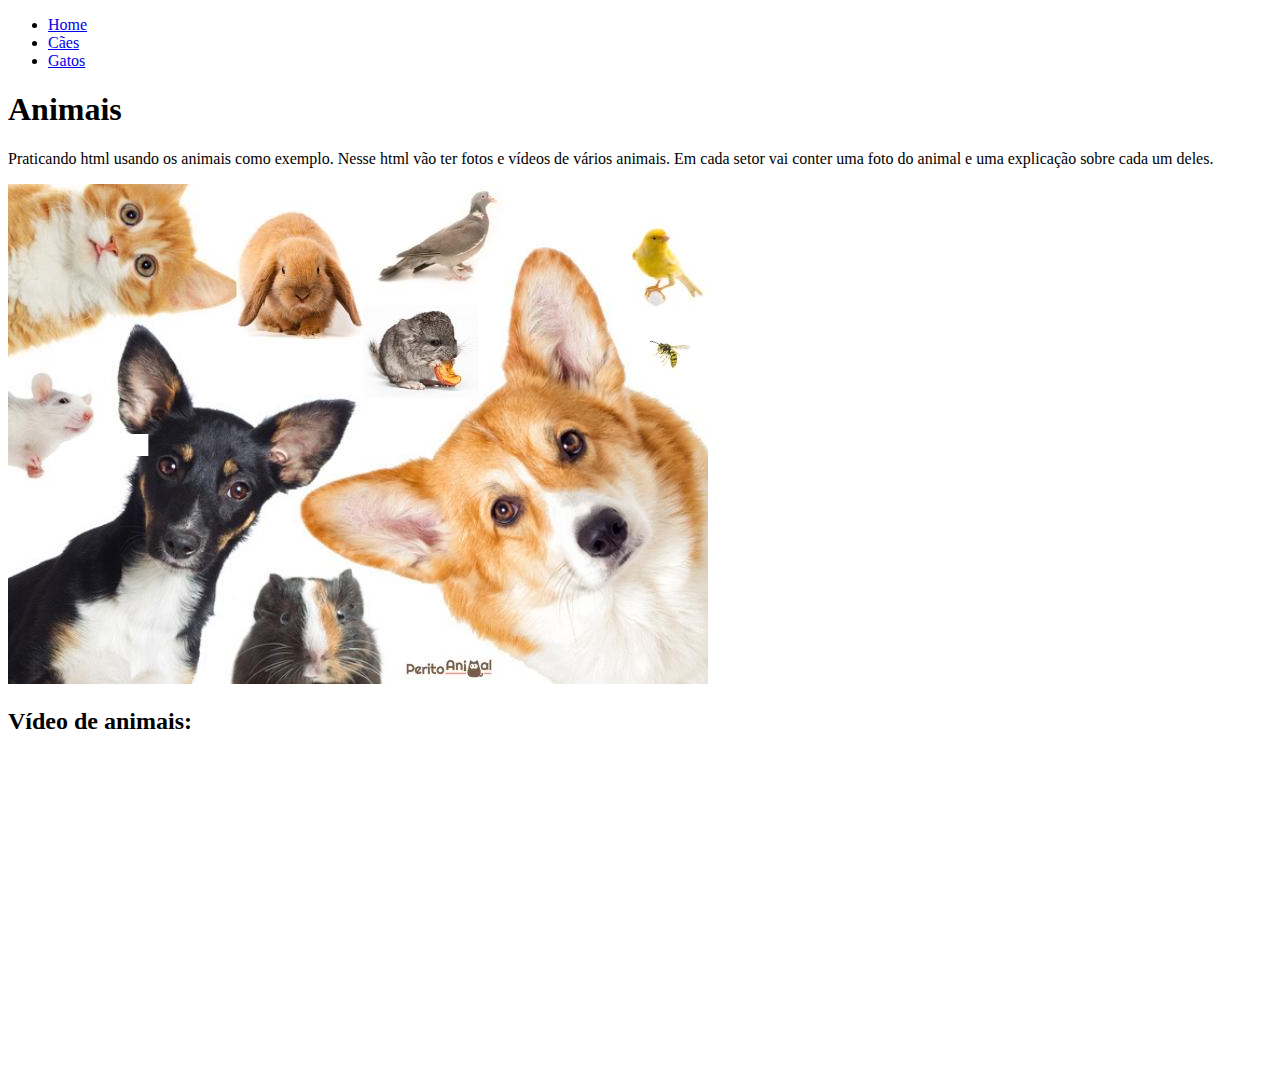
==== index.html @ d0929ee1 "My first html using animals as topic" ====
<!DOCTYPE html>
<html lang="pt-br">
<head>
    <meta charset="UTF-8">
    <meta http-equiv="X-UA-Compatible" content="IE=edge">
    <meta name="viewport" content="width=device-width, initial-scale=1.0">
    <title>Animais</title>
</head>
<body>
    <ul>
        <li>
            <a href="index.html">Home</a>
        </li>
        <li>
            <a href="cães.html">Cães</a>
        </li>
        <li>
            <a href="gatos.html">Gatos</a>
        </li>
    </ul>

    <h1>Animais</h1>
    
    <p>
        Praticando html usando os animais como exemplo. Nesse html vão ter fotos e vídeos de vários animais. Em cada setor vai conter uma foto do animal e uma explicação
        sobre cada um deles.
    </p>
    
    <img src="assets/photos/49_animais_domesticos_definicao_e_especies_23221_orig.jpg" alt="Foto com vários animais domésticos">

    <h2>Vídeo de animais:</h2>

    <iframe width="560" height="315" src="https://www.youtube.com/embed/mHN2eNigz3o" title="YouTube video player" 
    frameborder="0" allow="accelerometer; autoplay; clipboard-write; encrypted-media; gyroscope; picture-in-picture" 
    allowfullscreen
    ></iframe>

</body>
</html>
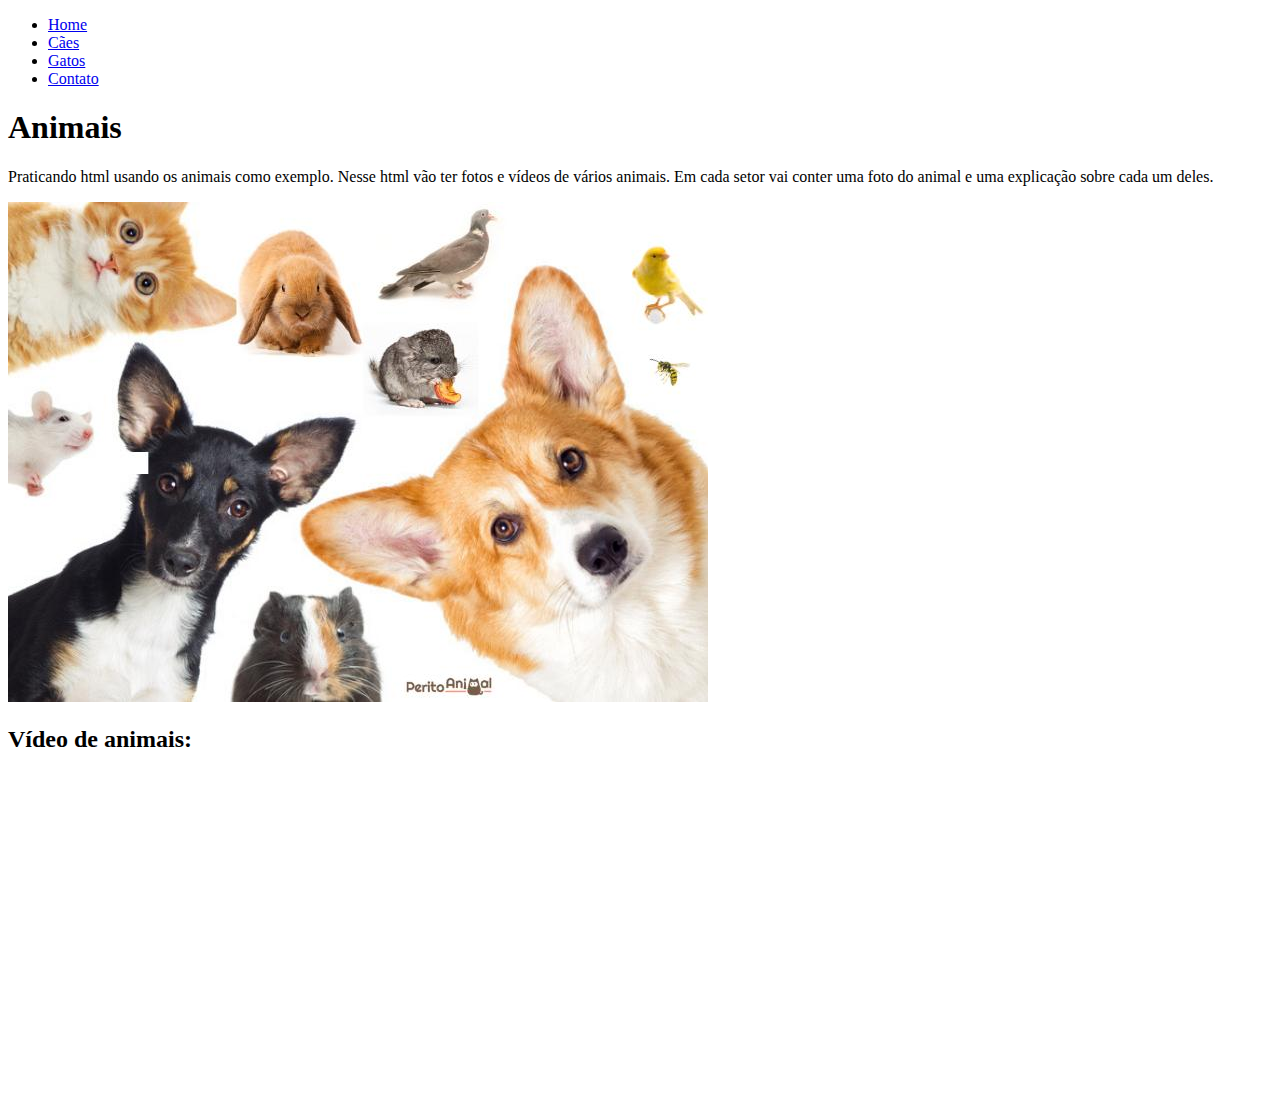
==== commit 7fff26ba: "Added contact html page" ====
--- a/index.html
+++ b/index.html
@@ -16,6 +16,9 @@
         </li>
         <li>
             <a href="gatos.html">Gatos</a>
+        </li>
+        <li>
+            <a href="contato.html">Contato</a>
         </li>
     </ul>
 
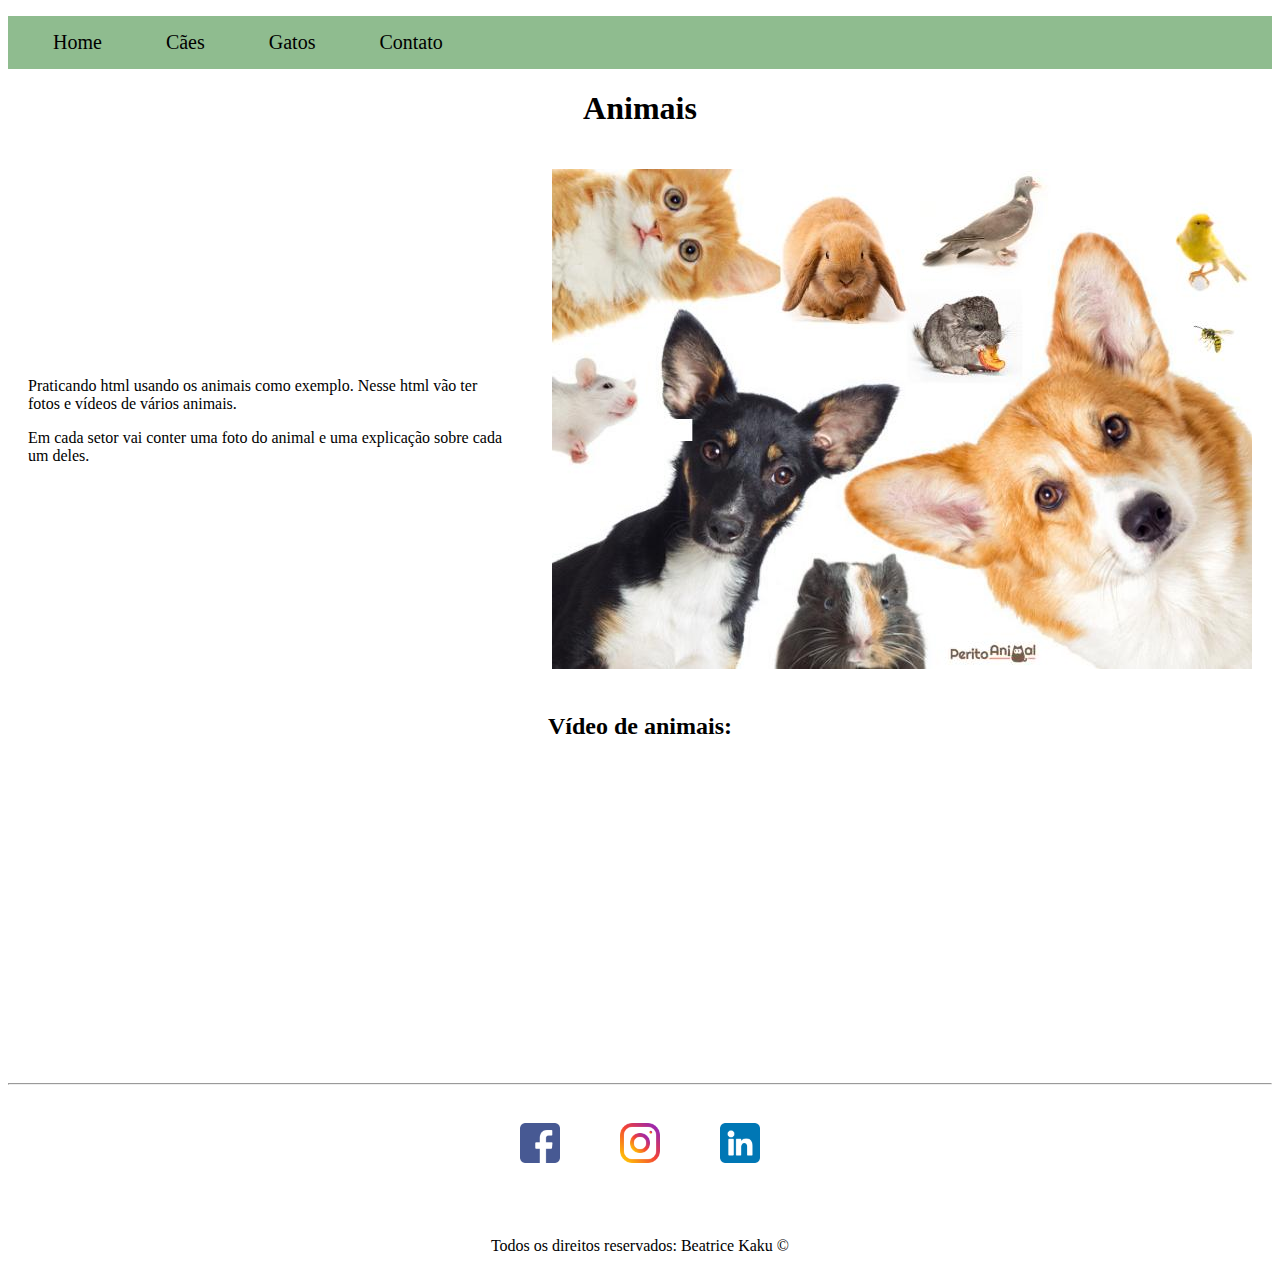
==== commit ee6bc2c7: "Implemented style to site using pure CSS" ====
--- a/index.html
+++ b/index.html
@@ -1,13 +1,16 @@
 <!DOCTYPE html>
 <html lang="pt-br">
+
 <head>
     <meta charset="UTF-8">
     <meta http-equiv="X-UA-Compatible" content="IE=edge">
     <meta name="viewport" content="width=device-width, initial-scale=1.0">
     <title>Animais</title>
+    <link rel="stylesheet" href="assets/css/style.css">
 </head>
+
 <body>
-    <ul>
+    <ul class="menu">
         <li>
             <a href="index.html">Home</a>
         </li>
@@ -22,21 +25,54 @@
         </li>
     </ul>
 
-    <h1>Animais</h1>
-    
-    <p>
-        Praticando html usando os animais como exemplo. Nesse html vão ter fotos e vídeos de vários animais. Em cada setor vai conter uma foto do animal e uma explicação
-        sobre cada um deles.
-    </p>
-    
-    <img src="assets/photos/49_animais_domesticos_definicao_e_especies_23221_orig.jpg" alt="Foto com vários animais domésticos">
+    <h1 class="center">Animais</h1>
 
-    <h2>Vídeo de animais:</h2>
+    <div class="container">
+        <div class="text">
+            <p>
+                Praticando html usando os animais como exemplo. Nesse html vão ter fotos e vídeos de vários animais.
+            </p>
+            <p>
+                Em cada setor vai conter uma foto do animal e uma explicação sobre cada um deles.
+            </p>
 
-    <iframe width="560" height="315" src="https://www.youtube.com/embed/mHN2eNigz3o" title="YouTube video player" 
-    frameborder="0" allow="accelerometer; autoplay; clipboard-write; encrypted-media; gyroscope; picture-in-picture" 
-    allowfullscreen
-    ></iframe>
+        </div>
+
+        <div>
+            <img class="img" src="assets/photos/49_animais_domesticos_definicao_e_especies_23221_orig.jpg"
+                alt="Foto com vários animais domésticos">
+        </div>
+
+    </div>
+
+    <h2 class="center">Vídeo de animais:</h2>
+    <div class="container">
+        <iframe width="560" height="315" src="https://www.youtube.com/embed/mHN2eNigz3o" title="YouTube video player"
+        frameborder="0" allow="accelerometer; autoplay; clipboard-write; encrypted-media; gyroscope; picture-in-picture"
+        allowfullscreen>
+    </iframe>
+    </div>
+    <hr>
+    <footer>
+        <div class="container mb-40">
+            <a href="https://www.facebook.com" target="_blank">
+                <img class="tm" src="assets/photos/facebook.png" alt="Logo do Facebook">
+            </a>
+            
+            <a href="https://www.instagram.com" target="_blank">
+                <img class="tm" src="assets/photos/instagram.png" alt="Logo do Instagram">
+            </a>
+            
+            <a href="https://www.linkedin.com" target="_blank">
+                <img class="tm" src="assets/photos/linkedin.png" alt="Logo do LinkedIn">
+            </a>
+            
+        </div>
+      <p class="center">
+        Todos os direitos reservados: Beatrice Kaku &copy;
+      </p> 
+    </footer>
 
 </body>
+
 </html>--- a/assets/css/style.css
+++ b/assets/css/style.css
@@ -0,0 +1,71 @@
+/*
+Estilo da página Index
+*/
+.center {
+    text-align: center;
+}
+
+.container {
+    display: flex;
+    flex-flow: row;
+    align-items: center;
+    justify-content: center;
+}
+
+.text {
+    text-align: left;
+    padding: 20px;
+}
+
+.img {
+    padding: 20px;
+}
+.menu {
+    background-color: darkseagreen;
+    padding: 15px;
+}
+.menu li{
+    display: inline;
+    padding: 30px;
+}
+
+.menu li a {
+    text-decoration: none;
+    color: black;
+    font-size: 20px;
+}
+
+.menu li a:hover {
+    color: lightseagreen;
+}
+
+.tm {
+    width: 40px;
+    height: 40px;
+    padding: 30px;
+}
+
+.mb-40 {
+    margin-bottom: 40px;
+}
+
+/*
+Estilo da página Contato
+*/
+
+.ml-50 {
+    margin-left: 50px;
+}
+
+
+
+/*
+Estilo da página Cães
+*/
+
+
+
+
+/*
+Estilo da página Gatos
+*/